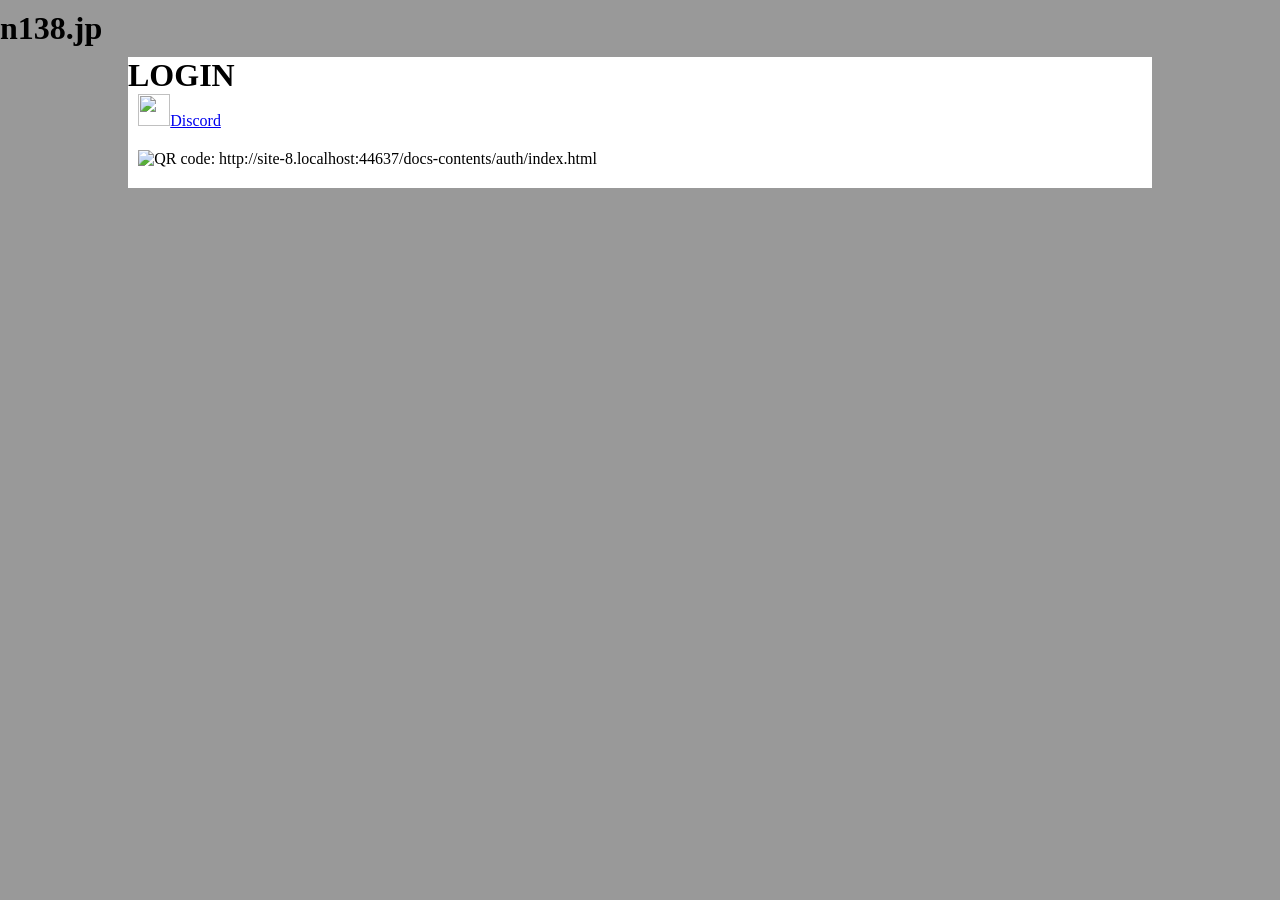
==== docs-contents/auth/index.html @ ac2ae2cc "loading icon" ====
<!DOCTYPE html><html lang="ja" dir="ltr">
<head>
	<meta charset="utf-8">
	<meta name="viewport" content="width=device-width, initial-scale=1.0">
	<base target="_blank">
	<title>n138-kz.github.io</title>
	<link rel="stylesheet" type="text/css" href="../@lib/master.css" />
	<meta http-equiv="refresh" content="300">
	<style>
		#auth, #info {
			background-color: white;
			width: 80%;
			margin: 0 auto;
		}
		img.icon {
			width: 2em;
			height: 2em;
		}
		img.qrcode {
			width: 128px;
		}
		form table, form table input[type="text"], form table input[type="password"] {
			width: stretch;
		}
		form table input[type="text"], form table input[type="password"] {
			height: 2em;
		}
		tr td:first-child {
			width: 150px;
		}
	</style>
	<script src="../@lib/define.js"></script>
	<script>
		window.addEventListener('DOMContentLoaded', async ()=>{
			let data = {
				'client_id': '',
				'redirect_uri': location.href.split('?')[0],
				'response_type': 'code',
				'scope': 'identify+email',
			};
			{
				let url = '../@lib/config.json/';
				let req = await fetch(url);
				console.log(req.status, req.statusText);

				let res = await req.text();
				let bin = JSON.parse(res);
				data = {...data, ...bin.external.discord.bot};
				console.log(data);
			}

			Array.from(document.querySelectorAll('a[href^="https://discord.com/oauth2/authorize"]')).map((e)=>{
				e.href = `${e.href}?`.split('?')[0];
				e.href += `?client_id=${data.client_id}`;
				e.href += `&redirect_uri=${data.redirect_uri}`;
				e.href += `&response_type=${data.response_type}`;
				e.href += `&scope=${data.scope}`;
			});
		});
		window.addEventListener('DOMContentLoaded', async ()=>{
			Array.from(document.querySelectorAll('meta[http-equiv="refresh"]')).map((e)=>{
				e.content = `${e.content.split(';')[0]};${location.href.split('?')[0]}`;
			});
		});
		window.addEventListener('DOMContentLoaded', async ()=>{
			Array.from(document.querySelectorAll('img[src^="https://api.qrserver.com/v1/create-qr-code/"]')).map((e)=>{
				e.src = e.src.split('?')[0];
				e.src += `?data=${location.href.split('?')[0]}`;
				e.alt = `QR code: ${location.href.split('?')[0]}`;
				e.title = `QR code: ${location.href.split('?')[0]}`;
			});
		});
		window.addEventListener('load', async ()=>{
			let urlparam = get_GETarray();
			urlparam['code'] = urlparam['code'] ?? null;
			urlparam['iss'] = urlparam['iss'] ? decodeURIComponent(urlparam['iss']) : null;
			if (false) {
			} else if (urlparam['code'] !== null && urlparam['iss'] !== null) {
				/* URLを綺麗にする */
				history.replaceState(null, '', location.pathname);

				const formData = new FormData();
				formData.append('credential', btoa(stringToBinary(urlparam['code'])));
				formData.append('iss', urlparam['iss']);
				console.log([...formData.entries()]);

				document.getElementById('info').textContent = '';
				{
					const d = [];
					d.push(document.createElement('p')); {
						d.push(document.createElement('img')); {
							d[d.length-1].src = 'https://cdn.pixabay.com/animation/2025/11/11/02/19/02-19-36-889_512.gif';
							d[d.length-1].alt = '';
							d[d.length-1].style = '100px';
						}
						d[d.length-2].appendChild(d[d.length-1]); d.pop();
					}
					document.getElementById('info').appendChild(d[d.length-1]); d.pop();
				}

				const req = await fetch('./signin/', {
					method: 'POST',
					body: formData,
				});
				console.log(req.status, req.statusText);

				if ( req.status == 401 ) {
					if (document.getElementById('authError')!=null) {
						document.getElementById('authError').remove();
					}
					if (document.getElementById('authError')==null&&document.getElementById('info')!=null) {
						document.getElementById('info').textContent = '';

						const d = [];
						d.push(document.createElement('p')); {
							d[d.length-1].style.color = '#FF0000';
							d.push(document.createTextNode(`${req.status} ${req.statusText}`)); {}
							d[d.length-2].appendChild(d[d.length-1]); d.pop();

							d.push(document.createElement('br')); {}
							d[d.length-2].appendChild(d[d.length-1]); d.pop();

							d.push(document.createTextNode('If this happens repeatedly, please try again later.')); {}
							d[d.length-2].appendChild(d[d.length-1]); d.pop();
						}
						if (d.length-2>=0) {
							d[d.length-2].appendChild(d[d.length-1]); d.pop();
						} else {
							document.getElementById('info').appendChild(d[d.length-1]); d.pop();
						}
					}
					return;
				}

				const restext = await req.text();
				let res = null;
				try {
					res = JSON.parse(restext);
				} catch (err) {
					console.error(restext);
					{
						if (document.getElementById('authError')!=null) {
							document.getElementById('authError').remove();
						}
						if (document.getElementById('authError')==null&&document.getElementById('info')!=null) {
							document.getElementById('info').textContent = '';

							const d = [];
							d.push(document.createElement('p')); {
								d[d.length-1].style.color = '#FF0000';
								d.push(document.createTextNode(`${err}`)); {}
								d[d.length-2].appendChild(d[d.length-1]); d.pop();

								d.push(document.createElement('br')); {}
								d[d.length-2].appendChild(d[d.length-1]); d.pop();

								d.push(document.createTextNode(`${restext}`)); {}
								d[d.length-2].appendChild(d[d.length-1]); d.pop();

								d.push(document.createElement('br')); {}
								d[d.length-2].appendChild(d[d.length-1]); d.pop();

								d.push(document.createTextNode('If this happens repeatedly, please try again later.')); {}
								d[d.length-2].appendChild(d[d.length-1]); d.pop();
							}
							if (d.length-2>=0) {
								d[d.length-2].appendChild(d[d.length-1]); d.pop();
							} else {
								document.getElementById('info').appendChild(d[d.length-1]); d.pop();
							}
						}
						return;
					}
				}

				if (res.location) {
					window.location.href = res.location;
				}
			}
		});
	</script>
</head>
<body>
	<h1><a href="https://n138-kz.github.io">n138.jp</a></h1>
	<div id="auth">
		<h2>LOGIN</h2>
		<p><a target="_self" href="https://discord.com/oauth2/authorize"><img src="https://cdn.prod.website-files.com/6257adef93867e50d84d30e2/66e3d80db9971f10a9757c99_Symbol.svg" class="icon">Discord</a></p>
	</div>
	<div id="info">
		<p><img src="https://api.qrserver.com/v1/create-qr-code/?data=_" class="qrcode" alt=""></p>
	</div>
</body>
</html>
---- docs-contents/@lib/master.css ----
@charset "UTF-8";
@media not screen {
	:root {
		display: none;
	}
}
:root {
	--color-discord-blurple: #5865F2;
	--color-discord-lightblurple: #E0E3FF;
}
html, body {
	margin: 0;
	padding: 0;
	background-color: #999999;
}
html {
	background-color: transparent;
}
th {
	text-align: center;
}
td {
	text-align: left;
}
hr {
	margin: 10px;
}
h1, h2, h3, h4, h5, h6 {
	margin-top: 10px;
	margin-bottom: 0;
	font-size: 2em;
}
h1 a, h2 a, h3 a, h4 a, h5 a, h6 a {
	text-decoration: none;
	color: unset;
}
p {
	width: 98%;
	margin: 0 auto;
}
.hideElement {
	display: none;
}
body>div {
	padding-bottom: 20px;
}
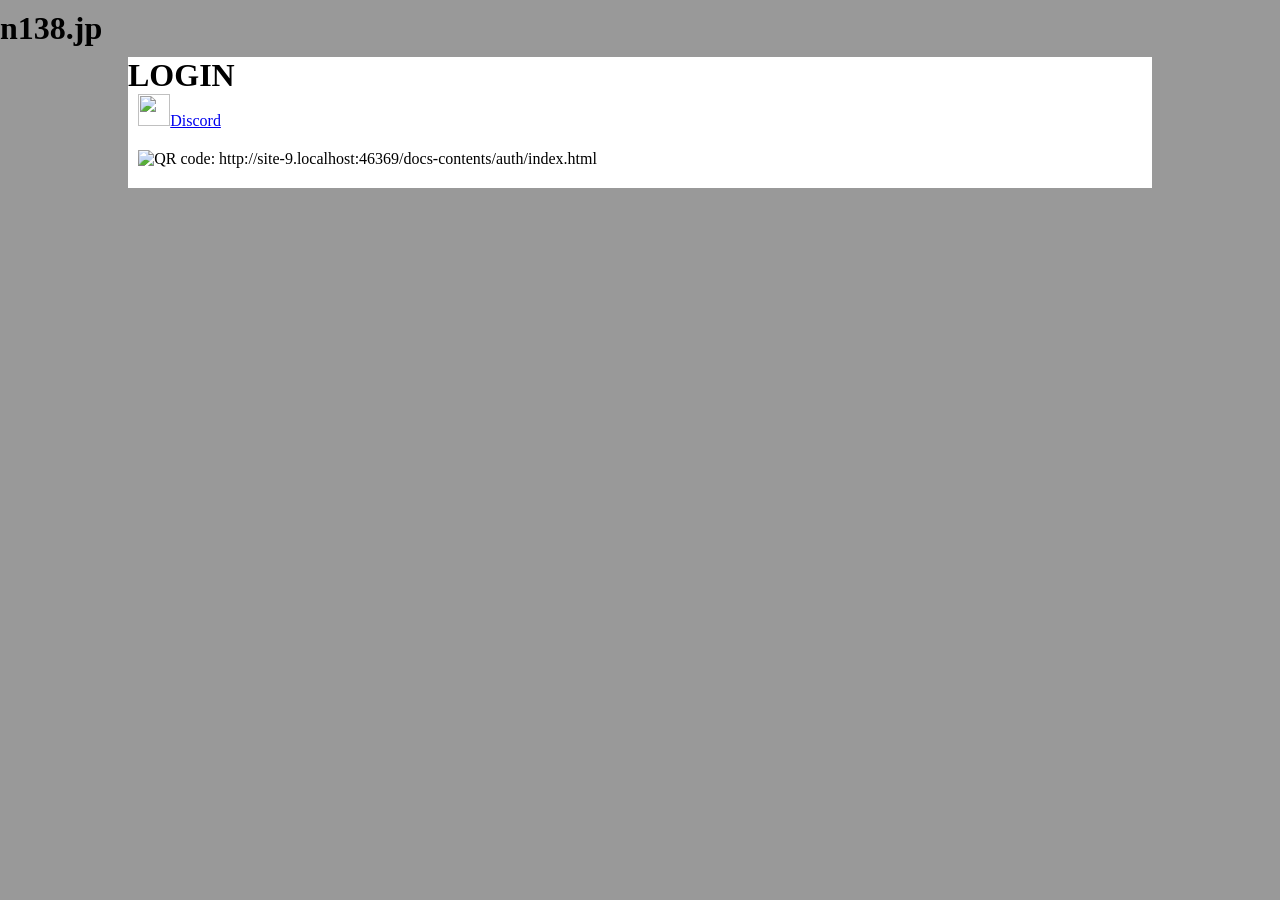
==== commit 04362bec: "req.status >= 400" ====
--- a/docs-contents/auth/index.html
+++ b/docs-contents/auth/index.html
@@ -104,7 +104,7 @@
 				});
 				console.log(req.status, req.statusText);
 
-				if ( req.status == 401 ) {
+				if ( req.status >= 400 ) {
 					if (document.getElementById('authError')!=null) {
 						document.getElementById('authError').remove();
 					}
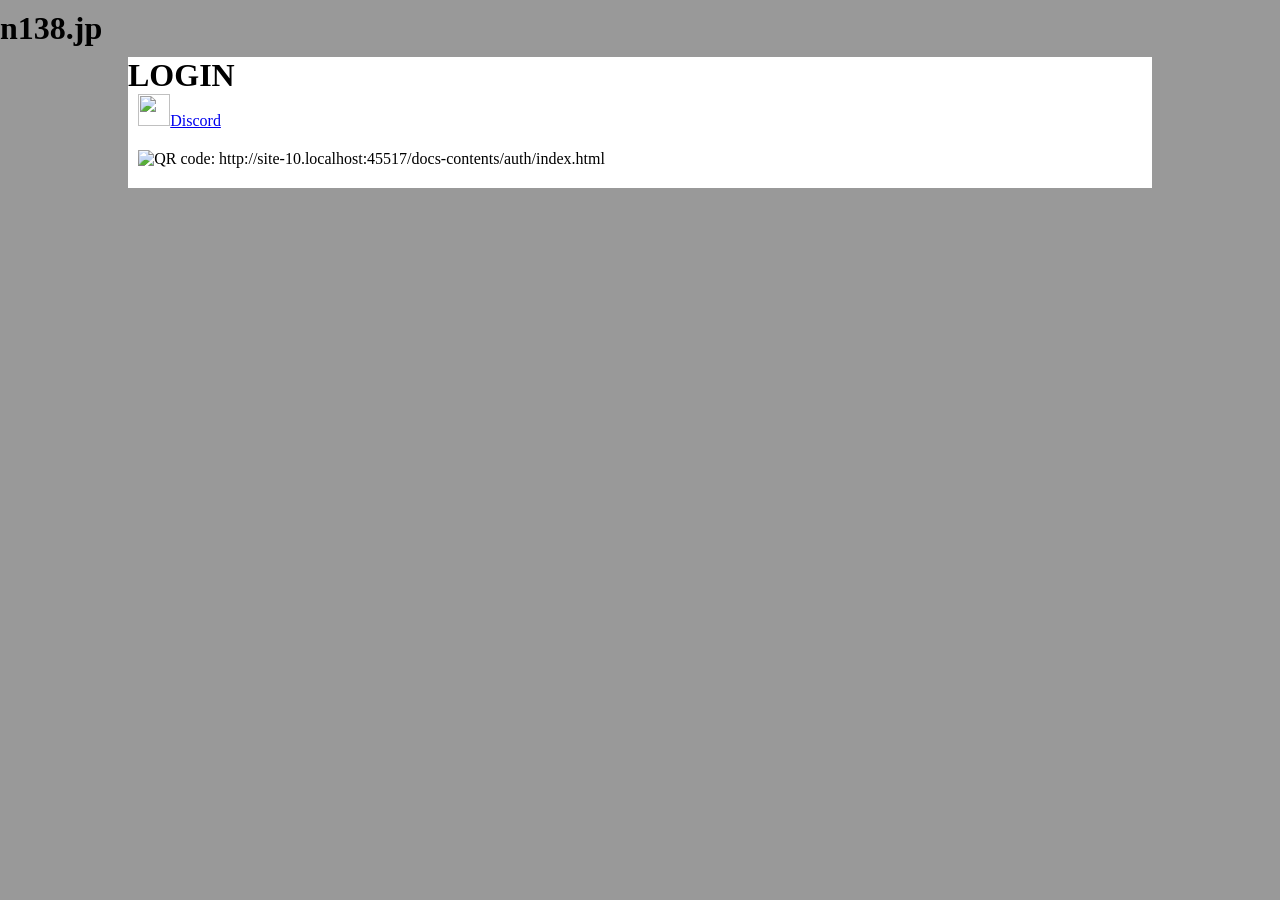
==== commit bb06b714: "req.status == 401" ====
--- a/docs-contents/auth/index.html
+++ b/docs-contents/auth/index.html
@@ -120,8 +120,11 @@
 							d.push(document.createElement('br')); {}
 							d[d.length-2].appendChild(d[d.length-1]); d.pop();
 
-							d.push(document.createTextNode('If this happens repeatedly, please try again later.')); {}
-							d[d.length-2].appendChild(d[d.length-1]); d.pop();
+							if (false) {
+							} else if ( req.status == 401 ) {
+								d.push(document.createTextNode('If this happens repeatedly, please try again later.')); {}
+								d[d.length-2].appendChild(d[d.length-1]); d.pop();
+							}
 						}
 						if (d.length-2>=0) {
 							d[d.length-2].appendChild(d[d.length-1]); d.pop();
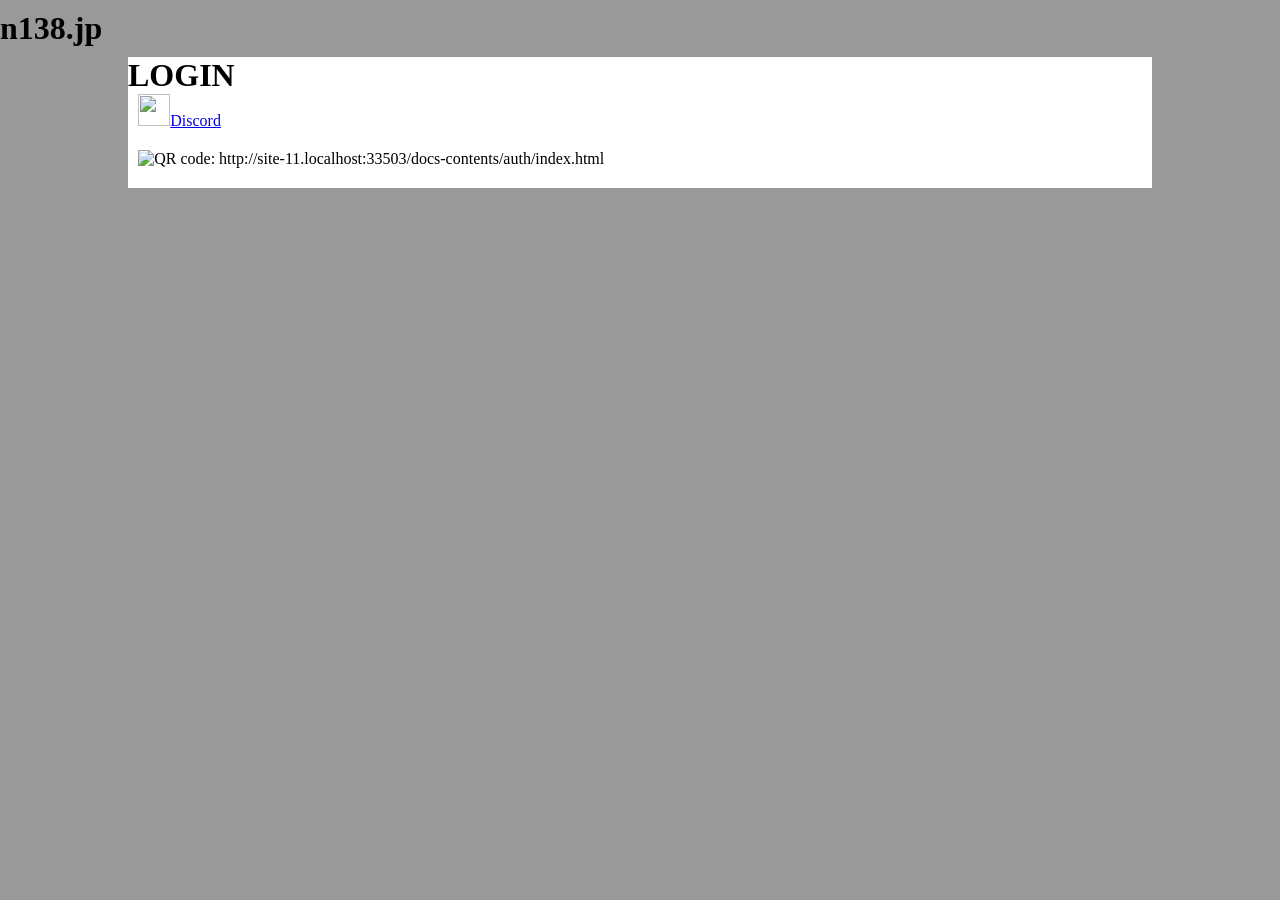
==== commit 8e1d5e92: "req.status >= 500" ====
--- a/docs-contents/auth/index.html
+++ b/docs-contents/auth/index.html
@@ -124,6 +124,9 @@
 							} else if ( req.status == 401 ) {
 								d.push(document.createTextNode('If this happens repeatedly, please try again later.')); {}
 								d[d.length-2].appendChild(d[d.length-1]); d.pop();
+							} else if ( req.status >= 500 ) {
+								d.push(document.createTextNode('If this happens repeatedly, please try again later.')); {}
+								d[d.length-2].appendChild(d[d.length-1]); d.pop();
 							}
 						}
 						if (d.length-2>=0) {
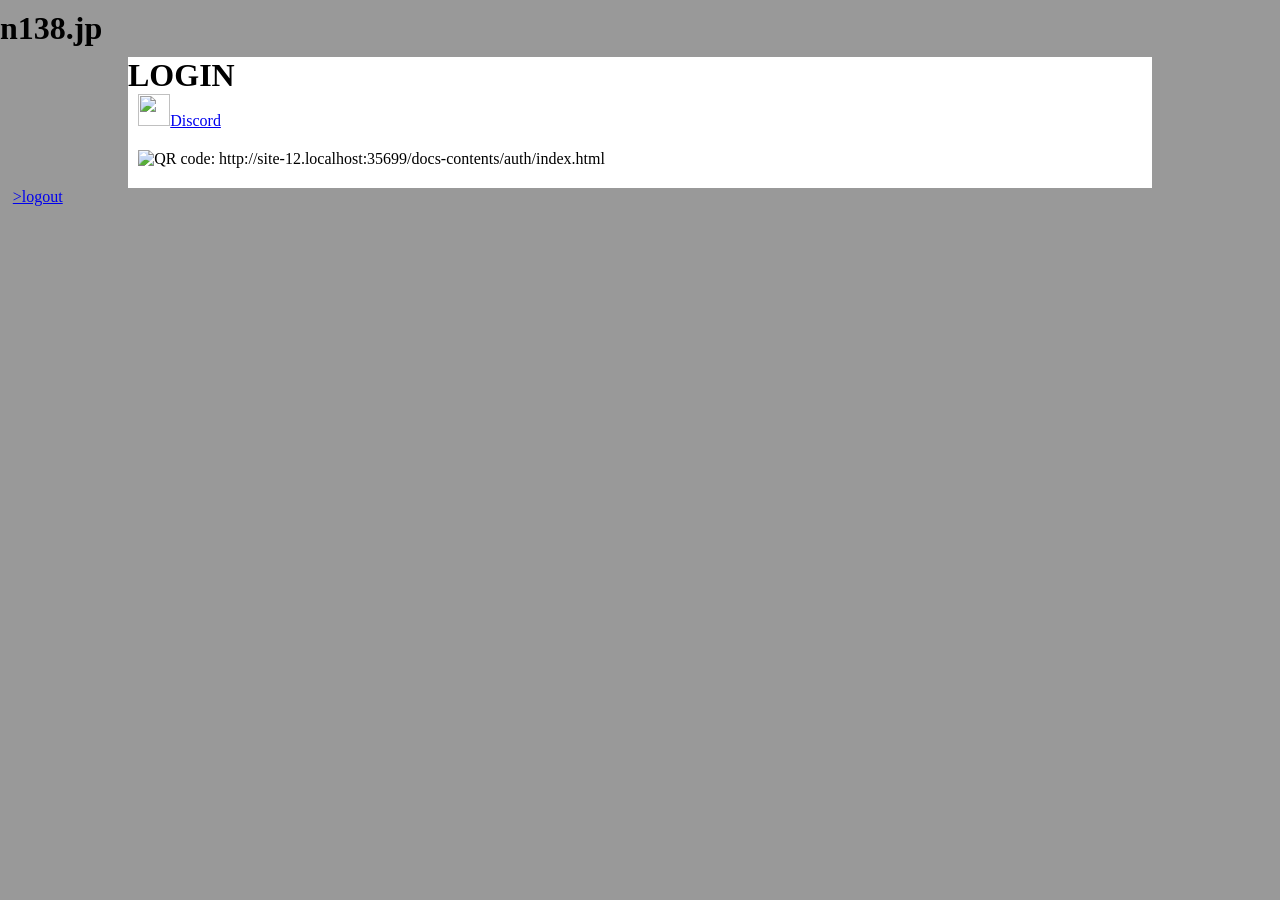
==== commit a3faf674: "isset($_REQUEST['logout'])" ====
--- a/docs-contents/auth/index.html
+++ b/docs-contents/auth/index.html
@@ -72,9 +72,63 @@
 		});
 		window.addEventListener('load', async ()=>{
 			let urlparam = get_GETarray();
+			urlparam['logout'] = urlparam['logout'] ?? null;
 			urlparam['code'] = urlparam['code'] ?? null;
 			urlparam['iss'] = urlparam['iss'] ? decodeURIComponent(urlparam['iss']) : null;
 			if (false) {
+			} else if (urlparam['logout'] !== null) {
+				/* URLを綺麗にする */
+				history.replaceState(null, '', location.pathname);
+
+				const formData = new FormData();
+				formData.append('logout', urlparam['logout']);
+				console.log([...formData.entries()]);
+
+				const req = await fetch('./signin/', {
+					method: 'POST',
+					body: formData,
+				});
+				console.log(req.status, req.statusText);
+
+				if ( req.status == 204 ) {
+					console.log('Response code is 204. Exited.');
+					return;
+				}
+
+				const restext = await req.text();
+				let res = null;
+				try {
+					res = JSON.parse(restext);
+				} catch (err) {
+					console.error(restext);
+					{
+						if (document.getElementById('authError')!=null) {
+							document.getElementById('authError').remove();
+						}
+						if (document.getElementById('authError')==null&&document.getElementById('info')!=null) {
+							document.getElementById('info').textContent = '';
+
+							const d = [];
+							d.push(document.createElement('p')); {
+								d[d.length-1].style.color = '#FF0000';
+								d.push(document.createTextNode(`${err}`)); {}
+								d[d.length-2].appendChild(d[d.length-1]); d.pop();
+
+								d.push(document.createElement('br')); {}
+								d[d.length-2].appendChild(d[d.length-1]); d.pop();
+
+								d.push(document.createTextNode(`${restext}`)); {}
+								d[d.length-2].appendChild(d[d.length-1]); d.pop();
+							}
+							if (d.length-2>=0) {
+								d[d.length-2].appendChild(d[d.length-1]); d.pop();
+							} else {
+								document.getElementById('info').appendChild(d[d.length-1]); d.pop();
+							}
+						}
+						return;
+					}
+				}
 			} else if (urlparam['code'] !== null && urlparam['iss'] !== null) {
 				/* URLを綺麗にする */
 				history.replaceState(null, '', location.pathname);
@@ -195,5 +249,8 @@
 	<div id="info">
 		<p><img src="https://api.qrserver.com/v1/create-qr-code/?data=_" class="qrcode" alt=""></p>
 	</div>
+	<div>
+		<p><a href="./?logout=" target="_self">&gt;logout</a></p>
+	</div>
 </body>
 </html>
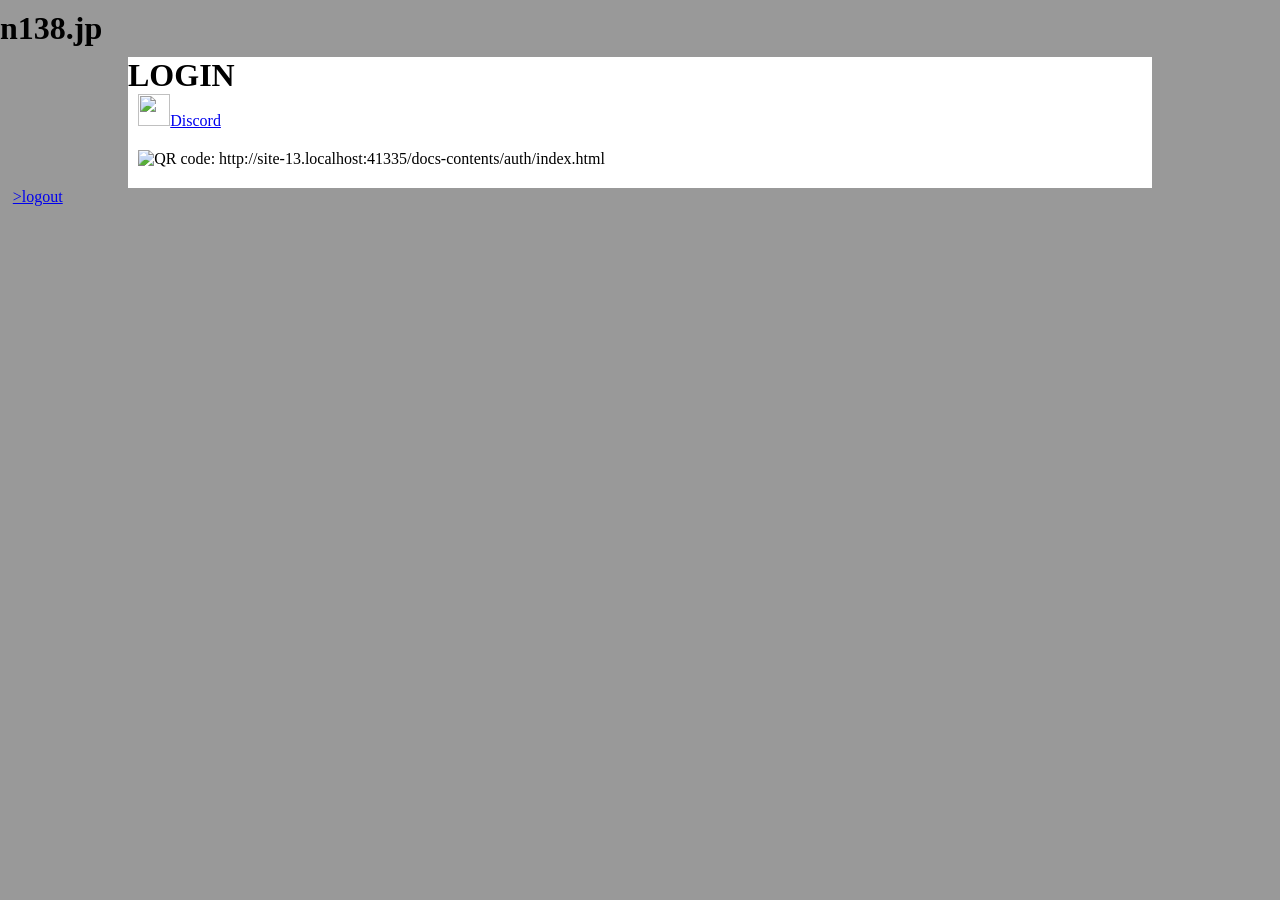
==== commit 64e657a3: "loading icon size" ====
--- a/docs-contents/auth/index.html
+++ b/docs-contents/auth/index.html
@@ -145,7 +145,8 @@
 						d.push(document.createElement('img')); {
 							d[d.length-1].src = 'https://cdn.pixabay.com/animation/2025/11/11/02/19/02-19-36-889_512.gif';
 							d[d.length-1].alt = '';
-							d[d.length-1].style = '100px';
+							d[d.length-1].style.height = '100px';
+							d[d.length-1].style.maxWidth = '80%';
 						}
 						d[d.length-2].appendChild(d[d.length-1]); d.pop();
 					}
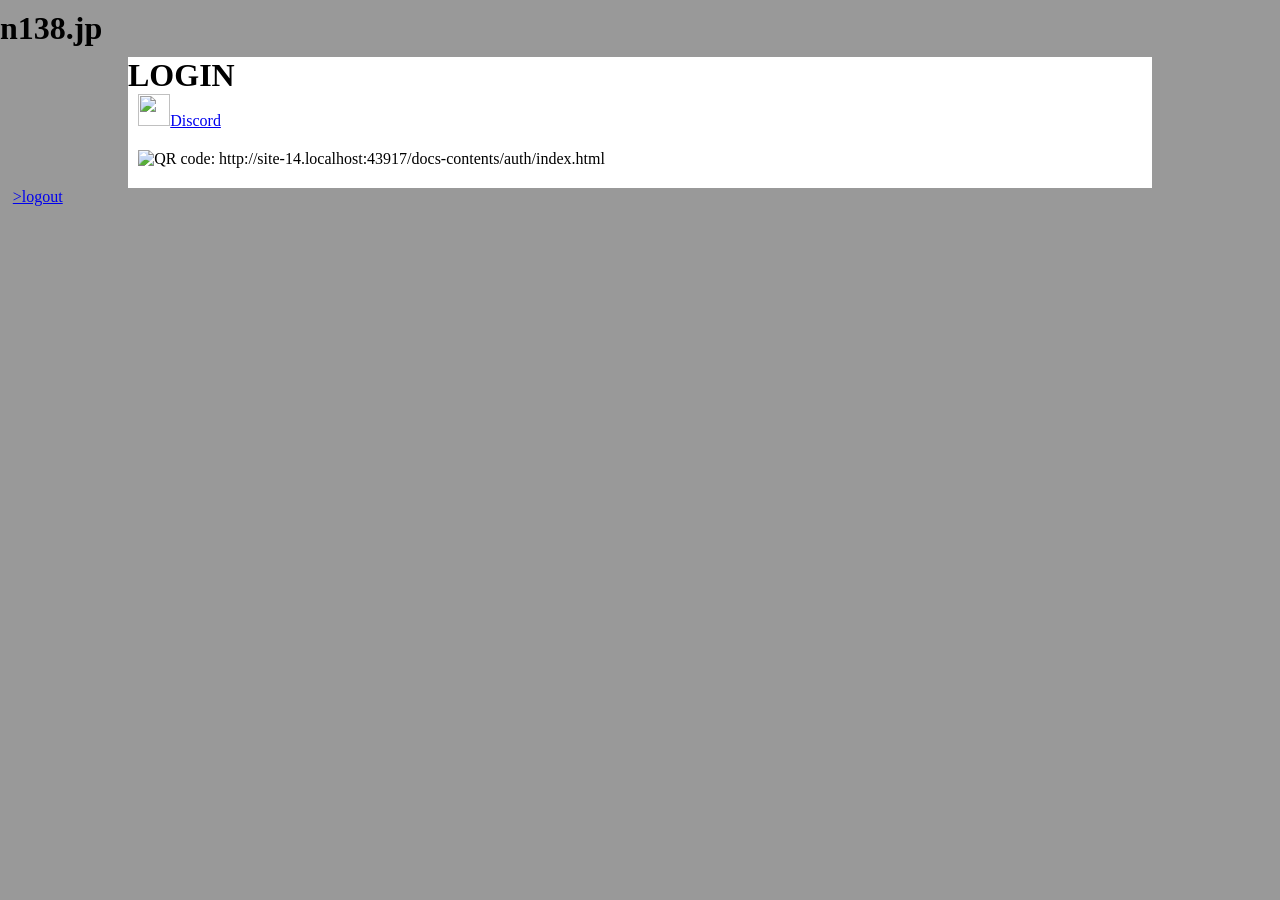
==== commit 28e6ee01: "「戻る」ボタンが押されたときのイベント" ====
--- a/docs-contents/auth/index.html
+++ b/docs-contents/auth/index.html
@@ -238,6 +238,16 @@
 					window.location.href = res.location;
 				}
 			}
+		});
+		window.addEventListener('DOMContentLoaded', async ()=>{
+			// 履歴に現在の状態を追加する
+			history.pushState(null, null, window.location.href);
+
+			// 「戻る」ボタンが押されたときのイベントを検知する
+			window.addEventListener('popstate', () => {
+				// 強制的に指定のURLへリダイレクト（履歴を上書き）
+				location.replace('../auth/');
+			});
 		});
 	</script>
 </head>
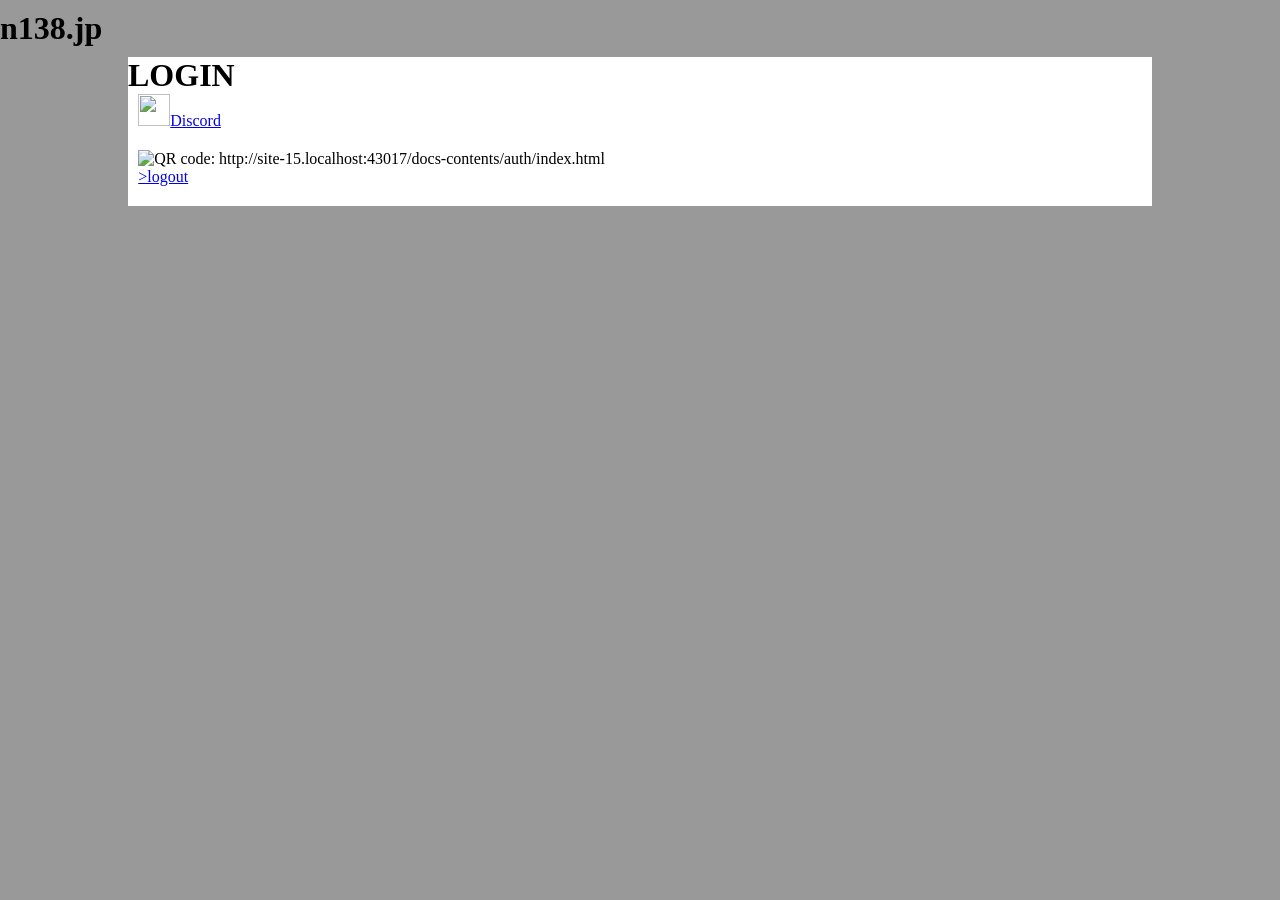
==== commit a56f8c47: "logout link" ====
--- a/docs-contents/auth/index.html
+++ b/docs-contents/auth/index.html
@@ -259,8 +259,6 @@
 	</div>
 	<div id="info">
 		<p><img src="https://api.qrserver.com/v1/create-qr-code/?data=_" class="qrcode" alt=""></p>
-	</div>
-	<div>
 		<p><a href="./?logout=" target="_self">&gt;logout</a></p>
 	</div>
 </body>
--- a/docs-contents/@lib/master.css
+++ b/docs-contents/@lib/master.css
@@ -44,3 +44,14 @@
 body>div {
 	padding-bottom: 20px;
 }
+.container {
+	display: flex;
+	width: 100vw;
+	align-items: stretch;
+}
+.container>div {
+	background-color: white;
+	box-sizing: border-box;
+	width: 98vw;
+	margin: 0 auto;
+}
